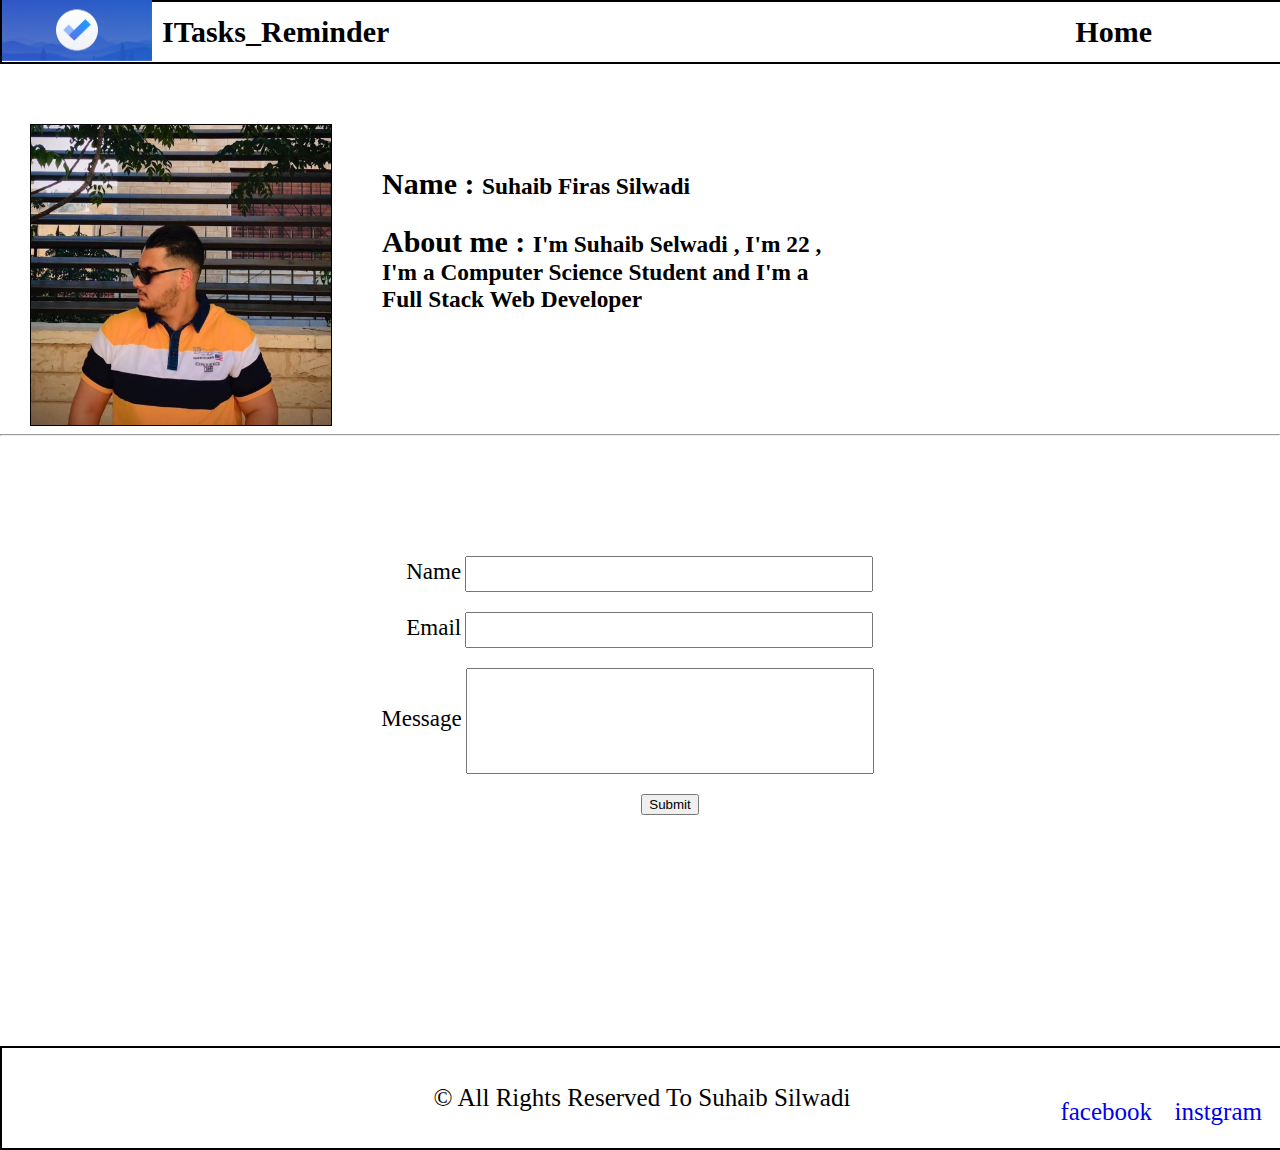
==== about.html @ 9e359150 "addingtodoTasks" ====
<!DOCTYPE html>
<html lang="en">
<head>
    <meta charset="UTF-8">
    <meta http-equiv="X-UA-Compatible" content="IE=edge">
    <meta name="viewport" content="width=device-width, initial-scale=1.0">
    <link rel="stylesheet" href="https://use.fontawesome.com/releases/v5.15.4/css/all.css" integrity="sha384-DyZ88mC6Up2uqS4h/KRgHuoeGwBcD4Ng9SiP4dIRy0EXTlnuz47vAwmeGwVChigm" crossorigin="anonymous">
    <title>Home</title>
</head>
<body style="margin: 0px;padding: 0px; overflow-x: hidden;">
 
    </style>
    <head>
        <nav style="width: 100%;height: 60px; border: 2px solid black;display: flex;align-items: center;">
            <div><img style="width: 150px;height: 62px;" src="./assets/todo logo.png" alt=""></div>
            <div><h1 style="font-size: 30px;margin-left: 10px;">ITasks_Reminder</h1></div>
            <div style="position: absolute;right: 10%;"><a style="text-decoration: none;font-size: 30px;color: black;font-weight: 600;" href="./index.html">Home</a></div>
            <div style="position: absolute; right:3%;font-size: 25px;"><i class="fas fa-align-justify"></i></div>
        </nav>
    </head>
    <main>
        <section style="display: flex;">
            <div style="width: 300px; height: 300px; border: 1px solid black; margin-top: 60px;margin-left: 30px;">
                <img style="width: 100%; height: 100%;" src="./assets/Suhaib.jpg">
                   </div>
                   <div style="margin-top: 80px; margin-left: 50px;">
                    <div style=" font-size: 20px;"><h3><span style=" font-size: 30px;">Name : </span>  Suhaib Firas Silwadi</h3></div>
                    <div style=" font-size: 20px; width: 450px;"><h3><span style=" font-size: 30px;">About me : </span> I'm Suhaib Selwadi , I'm 22 , I'm a Computer Science Student and I'm a Full Stack Web Developer</h3></div>
                   </div>
        </section>
        <hr>
        <section style="display: flex; justify-content: center; align-items: center; margin-top: 100px;">
            <form action="">
                <div>
                    <label style="font-size: 23px; " for="">Name</label>
                     <input style="width: 400px;height: 30px; margin-top: 20px;" type="text" >
                </div>
                <div>
                    <label style="font-size: 23px;" for="">Email</label>
                     <input style="width:400px;height: 30px; margin-top: 20px;" type="text" >
                </div>
                <div>
                    <label style="font-size: 23px;margin-left: -25px;" for="">Message</label>
                     <input style=" margin-top: 20px;  width: 400px;height: 100px;" type="text" >
                </div>
                <div>
                   
                     <input style="margin-left: 235px;margin-top: 20px;" type="submit" >
                </div>
            </form>
        </section>
    </main>
    <footer style="position: absolute;bottom:-250px; width: 100%;height: 100px;border: solid 2px black;display: flex;justify-content: center;align-items: center;">
        <div style="font-size: 25px;">&copy; All Rights Reserved To Suhaib Silwadi</div>
        <div><a style ="text-decoration: none; position: absolute; right: 130px;font-size: 25px;"   href="https://web.facebook.com/suhaib.silwadi.50">facebook</a></div>
        <div><a style ="text-decoration: none; position:absolute; right: 20px ;font-size: 25px;"  href="https://www.instagram.com/suhaibsilwadi/">instgram</a></div>
    </footer>
    
</body>
</html>
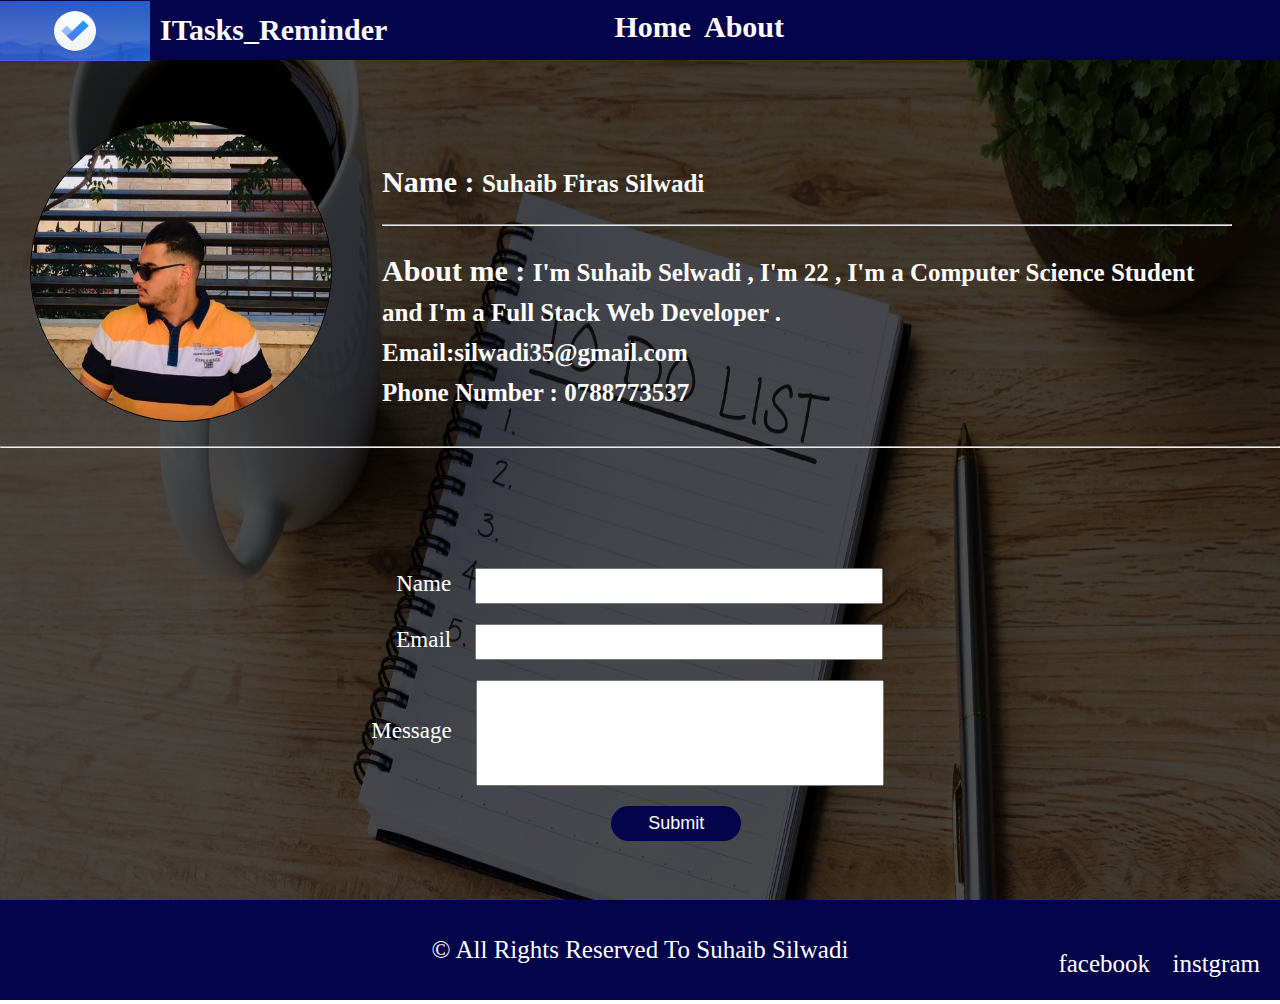
==== commit 39465490: "adding style to the Website" ====
--- a/about.html
+++ b/about.html
@@ -5,56 +5,72 @@
     <meta http-equiv="X-UA-Compatible" content="IE=edge">
     <meta name="viewport" content="width=device-width, initial-scale=1.0">
     <link rel="stylesheet" href="https://use.fontawesome.com/releases/v5.15.4/css/all.css" integrity="sha384-DyZ88mC6Up2uqS4h/KRgHuoeGwBcD4Ng9SiP4dIRy0EXTlnuz47vAwmeGwVChigm" crossorigin="anonymous">
-    <title>Home</title>
+    <title>About</title>
+    <link rel="stylesheet" href="./style/about.css">
+    <link rel="icon" href="assets/Suhaib.jpg">
+    
 </head>
 <body style="margin: 0px;padding: 0px; overflow-x: hidden;">
  
-    </style>
-    <head>
-        <nav style="width: 100%;height: 60px; border: 2px solid black;display: flex;align-items: center;">
-            <div><img style="width: 150px;height: 62px;" src="./assets/todo logo.png" alt=""></div>
-            <div><h1 style="font-size: 30px;margin-left: 10px;">ITasks_Reminder</h1></div>
-            <div style="position: absolute;right: 10%;"><a style="text-decoration: none;font-size: 30px;color: black;font-weight: 600;" href="./index.html">Home</a></div>
-            <div style="position: absolute; right:3%;font-size: 25px;"><i class="fas fa-align-justify"></i></div>
-        </nav>
-    </head>
-    <main>
-        <section style="display: flex;">
-            <div style="width: 300px; height: 300px; border: 1px solid black; margin-top: 60px;margin-left: 30px;">
-                <img style="width: 100%; height: 100%;" src="./assets/Suhaib.jpg">
-                   </div>
-                   <div style="margin-top: 80px; margin-left: 50px;">
-                    <div style=" font-size: 20px;"><h3><span style=" font-size: 30px;">Name : </span>  Suhaib Firas Silwadi</h3></div>
-                    <div style=" font-size: 20px; width: 450px;"><h3><span style=" font-size: 30px;">About me : </span> I'm Suhaib Selwadi , I'm 22 , I'm a Computer Science Student and I'm a Full Stack Web Developer</h3></div>
-                   </div>
-        </section>
-        <hr>
-        <section style="display: flex; justify-content: center; align-items: center; margin-top: 100px;">
-            <form action="">
-                <div>
-                    <label style="font-size: 23px; " for="">Name</label>
-                     <input style="width: 400px;height: 30px; margin-top: 20px;" type="text" >
-                </div>
-                <div>
-                    <label style="font-size: 23px;" for="">Email</label>
-                     <input style="width:400px;height: 30px; margin-top: 20px;" type="text" >
-                </div>
-                <div>
-                    <label style="font-size: 23px;margin-left: -25px;" for="">Message</label>
-                     <input style=" margin-top: 20px;  width: 400px;height: 100px;" type="text" >
-                </div>
-                <div>
-                   
-                     <input style="margin-left: 235px;margin-top: 20px;" type="submit" >
-                </div>
-            </form>
-        </section>
-    </main>
-    <footer style="position: absolute;bottom:-250px; width: 100%;height: 100px;border: solid 2px black;display: flex;justify-content: center;align-items: center;">
-        <div style="font-size: 25px;">&copy; All Rights Reserved To Suhaib Silwadi</div>
-        <div><a style ="text-decoration: none; position: absolute; right: 130px;font-size: 25px;"   href="https://web.facebook.com/suhaib.silwadi.50">facebook</a></div>
-        <div><a style ="text-decoration: none; position:absolute; right: 20px ;font-size: 25px;"  href="https://www.instagram.com/suhaibsilwadi/">instgram</a></div>
-    </footer>
-    
+    <section class="backgroundtodo">
+        <div> 
+          <div>
+              <img src="assets/todolist.jpeg">
+              <div class="light">
+               <section>
+                      <head>
+                          <nav>
+                              <div><img src="./assets/todo logo.png" alt=""></div>
+                              <div><h1>ITasks_Reminder</h1></div>
+                              <div><a href="./index.html">Home</a></div>
+                              <div class="about"><a href="./about.html">About</a></div>
+                              <div style="position: absolute; right:3%;font-size: 25px; color: white;"><i  class="fas fa-align-justify"></i></div>
+                          </nav>
+                      </head>
+                      <main>
+                        <section style="display: flex;">
+                            <div class="aboutimg" >
+                                <img  src="./assets/Suhaib.jpg">
+                                   </div>
+                                   <div class="info">
+                                    <div><h3><span style=" font-size: 30px;">Name : </span>  Suhaib Firas Silwadi</h3></div>
+                                    <hr>
+                                    <div style=" font-size: 20px; width: 850px; line-height: 40px;"><h3><span style=" font-size: 30px;">About me : </span> I'm Suhaib Selwadi , I'm 22 , I'm a Computer Science Student and I'm a Full Stack Web Developer . <br>
+                                    Email:silwadi35@gmail.com<br>
+                                    Phone Number : 0788773537
+                                </h3></div>
+                                   </div>
+                        </section>
+                        <hr>
+                        <section class="form">
+                            <form action="">
+                                <div>
+                                    <label style="font-size: 23px; color: white;" for="">Name</label>
+                                     <input style="width: 400px;height: 30px; margin-top: 20px;margin-left: 20px; " type="text" >
+                                </div>
+                                <div>
+                                    <label style="font-size: 23px;color: white;" for="">Email</label>
+                                     <input style="width:400px;height: 30px; margin-top: 20px;margin-left: 20px;" type="text" >
+                                </div>
+                                <div>
+                                    <label style="font-size: 23px;margin-left: -25px;color: white;" for="">Message</label>
+                                     <input style=" margin-top: 20px;  width: 400px;height: 100px;margin-left: 20px;" type="text" >
+                                </div>
+                                <div>
+                                   
+                                     <input class="button" style="margin-left: 215px;margin-top: 20px;" type="submit" >
+                                </div>
+                            </form>
+                        </section>
+                    </main>
+                      <footer>
+                          <div class="copy">&copy; All Rights Reserved To Suhaib Silwadi</div>
+                          <div class="face"><a  href="https://web.facebook.com/suhaib.silwadi.50">facebook</a></div>
+                          <div class="insta"><a style =" right: 20px"  href="https://www.instagram.com/suhaibsilwadi/">instgram</a></div>
+                      </footer>
+                      
+                    </div>
+                  </div>
+                  </section> 
 </body>
 </html>--- a/style/about.css
+++ b/style/about.css
@@ -0,0 +1,118 @@
+body{
+    margin: 0px;
+    padding: 0px;
+    overflow-x: hidden;
+
+}
+.backgroundtodo{
+    width: 100%;
+    height: 100%;
+}
+.backgroundtodo img{
+    width: 100%;
+    height: 1000px;
+}
+.light{
+    width: 100%;
+    height: 1000px;
+    background-color: rgba(0,0,0, 0.7);
+    position: absolute;
+    top:0px
+}
+.light nav{
+    width:100%;
+    height: 60px;
+     display: flex;
+     align-items: center;
+     background-color: rgb(4, 4, 75);
+}
+.light nav img{
+    width: 150px;
+    height: 60px;
+    margin-top: 5px;
+}
+.light nav i{
+    color: white;
+    transition: 0.8s;
+    cursor: pointer;
+    }
+.light nav i:hover{
+color: yellow;
+}
+.light nav h1{
+    font-size: 30px;
+     margin-left: 10px;
+     color: white;
+}
+.light nav a {
+    text-decoration: none;
+    font-size: 30px;
+    color: white;
+    font-weight: 600;
+    position: absolute;
+    left: 48%;
+    top:10px;
+    transition: 0.8s;
+
+}
+.light nav .about a {
+    text-decoration: none;
+    font-size: 30px;
+    color: white;
+    font-weight: 600;
+    position: absolute;
+    left: 55%;
+    transition: 0.8s;
+}
+.light nav .about a:hover {
+color: yellow;
+}
+.light nav  a:hover {
+    color: yellow;
+    }
+.aboutimg{
+    border-radius: 50%;
+    width: 300px; height: 300px; border: 1px solid black; margin-top: 60px;margin-left: 30px;
+}
+.aboutimg img{
+    border-radius: 50%;
+    width: 100%; height: 100%;
+}
+.info{
+    margin-top: 80px; margin-left: 50px; ;
+}
+.info h3{
+    color: white;
+    font-size: 25px;
+}
+.form{
+  display: flex; justify-content: center; align-items: center; margin-top: 100px;
+
+}
+.button{
+    width: 130px;
+    height: 35px;
+    border-radius: 20px;
+    border: none;
+    background-color:rgb(4, 4, 75) ;
+    color: white;
+    font-size: 18px;
+    cursor: pointer;
+
+}
+.light footer{
+    background-color: rgb(4, 4, 75);position: absolute;bottom: 0px; width: 100%;height: 100px;display: flex;justify-content: center;align-items: center;
+}
+.light footer .copy{
+    font-size: 25px; color: white;
+    transition: 0.8s;
+}
+.light footer .copy:hover{
+    font-size: 25px; color: yellow;
+}
+.light footer a{
+    text-decoration: none; position: absolute; right: 130px;font-size: 25px; color: white;
+transition: 0.8s;
+}
+    .light footer a:hover{
+      color: yellow;}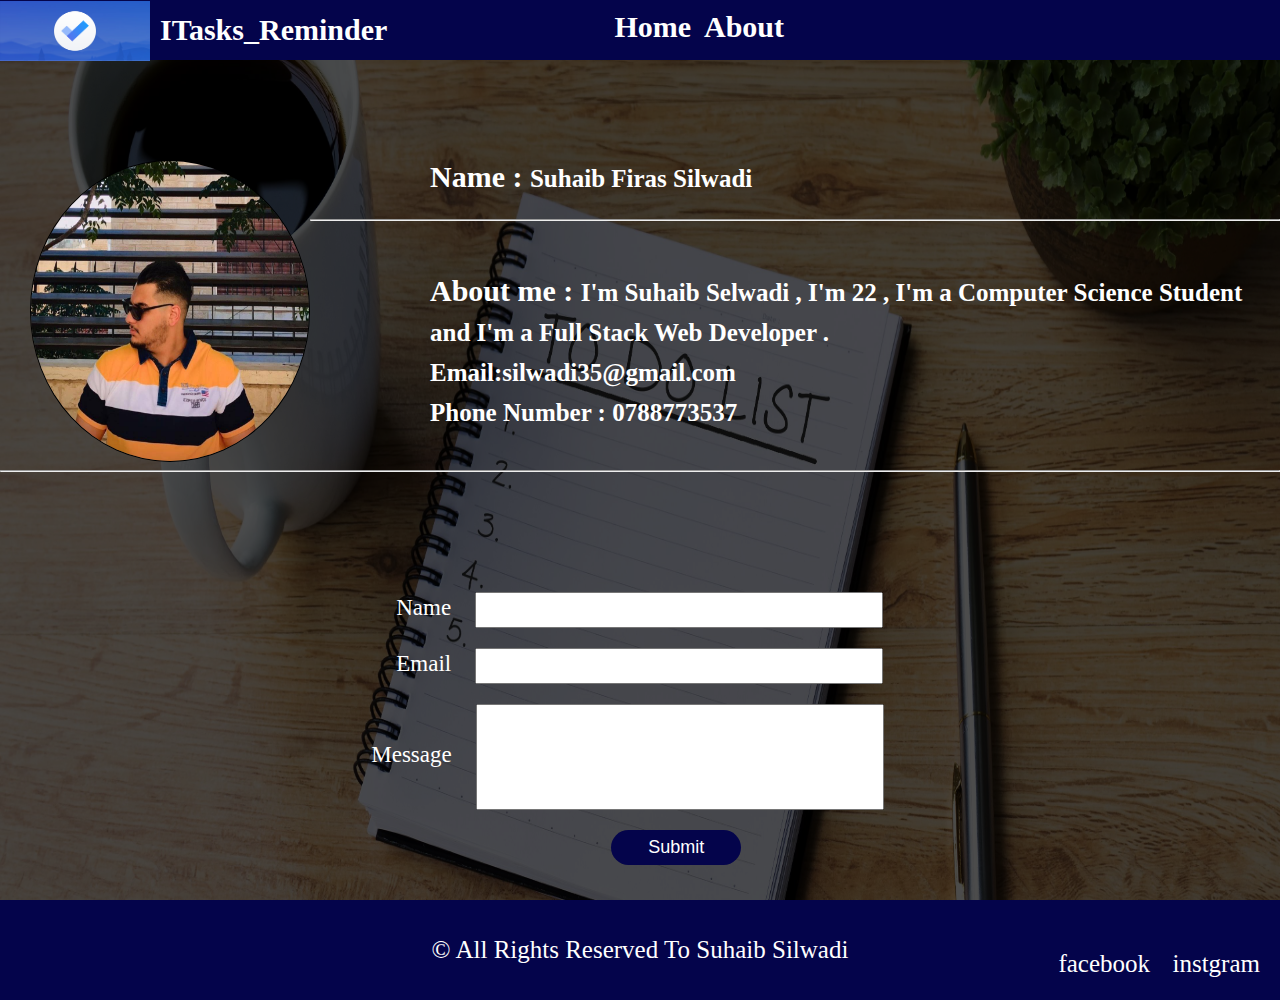
==== commit a74755bc: "adding Js code" ====
--- a/about.html
+++ b/about.html
@@ -33,9 +33,9 @@
                                 <img  src="./assets/Suhaib.jpg">
                                    </div>
                                    <div class="info">
-                                    <div><h3><span style=" font-size: 30px;">Name : </span>  Suhaib Firas Silwadi</h3></div>
+                                    <div style="margin-left: 120px;margin-top: 100px;"><h3><span style=" font-size: 30px; ">Name : </span>  Suhaib Firas Silwadi</h3></div>
                                     <hr>
-                                    <div style=" font-size: 20px; width: 850px; line-height: 40px;"><h3><span style=" font-size: 30px;">About me : </span> I'm Suhaib Selwadi , I'm 22 , I'm a Computer Science Student and I'm a Full Stack Web Developer . <br>
+                                    <div style=" font-size: 20px; width: 850px; line-height: 40px;margin-left: 120px;margin-top: 50px;"><h3><span style=" font-size: 30px;">About me : </span> I'm Suhaib Selwadi , I'm 22 , I'm a Computer Science Student and I'm a Full Stack Web Developer . <br>
                                     Email:silwadi35@gmail.com<br>
                                     Phone Number : 0788773537
                                 </h3></div>
--- a/style/about.css
+++ b/style/about.css
@@ -72,13 +72,13 @@
     }
 .aboutimg{
     border-radius: 50%;
-    width: 300px; height: 300px; border: 1px solid black; margin-top: 60px;margin-left: 30px;
+    width: 300px; height: 300px; border: 1px solid black; margin-top: 100px;margin-left: 30px;
 }
 .aboutimg img{
     border-radius: 50%;
     width: 100%; height: 100%;
 }
-.info{
+.userInfo{
     margin-top: 80px; margin-left: 50px; ;
 }
 .info h3{
